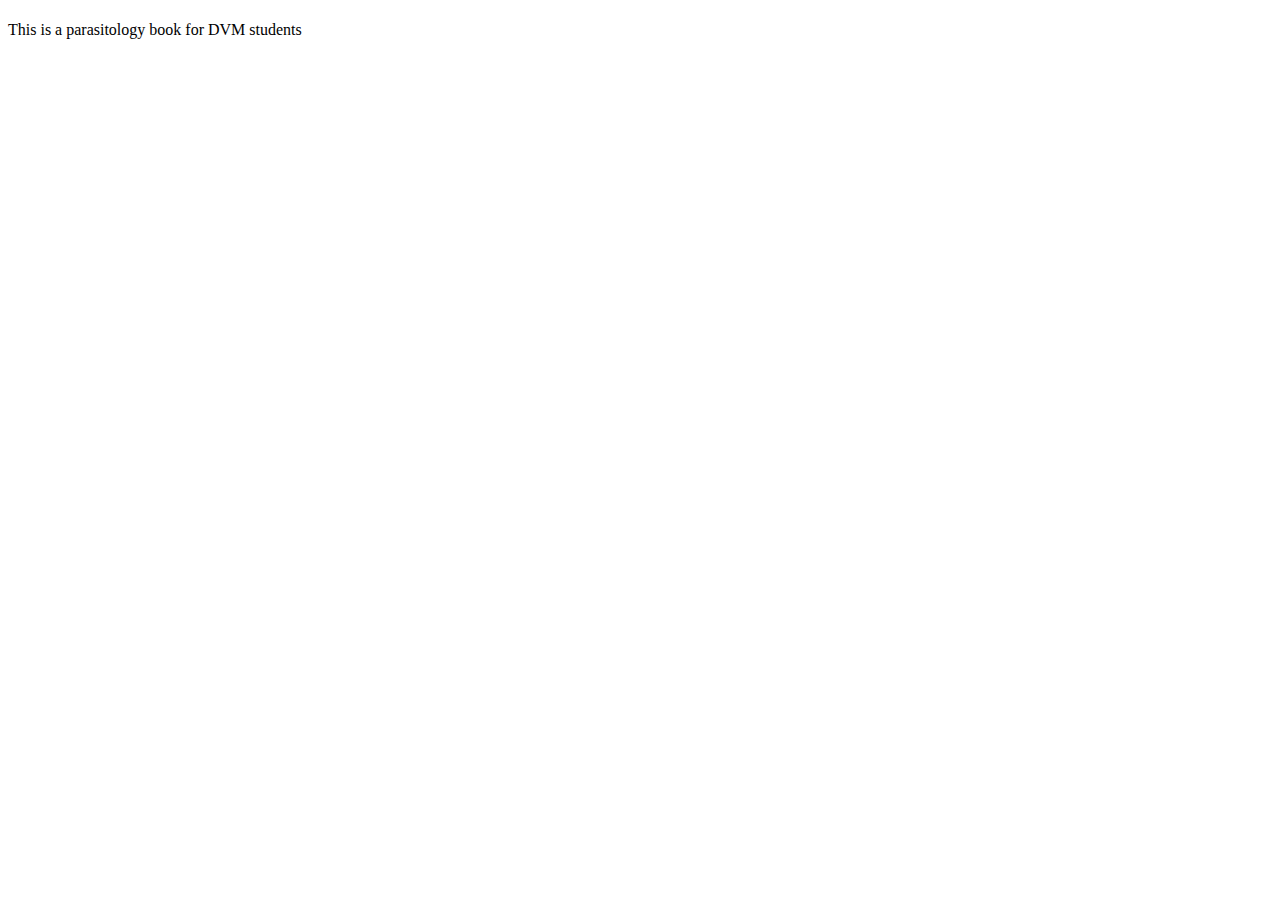
==== README.html @ 23213d8e "First commit of the parasitology book. Just getting the template right" ====
<!DOCTYPE html>
<html lang="" xml:lang="">
<head>

  <meta charset="utf-8" />
  <meta http-equiv="X-UA-Compatible" content="IE=edge" />
  <title>README.utf8</title>
  <meta name="description" content="" />
  <meta name="generator" content="bookdown 0.21 and GitBook 2.6.7" />

  <meta property="og:title" content="README.utf8" />
  <meta property="og:type" content="book" />
  
  
  
  

  <meta name="twitter:card" content="summary" />
  <meta name="twitter:title" content="README.utf8" />
  
  
  




  <meta name="viewport" content="width=device-width, initial-scale=1" />
  <meta name="apple-mobile-web-app-capable" content="yes" />
  <meta name="apple-mobile-web-app-status-bar-style" content="black" />
  
  


<script src="libs/header-attrs-2.6/header-attrs.js"></script>
<script src="libs/jquery-2.2.3/jquery.min.js"></script>
<link href="libs/gitbook-2.6.7/css/style.css" rel="stylesheet" />
<link href="libs/gitbook-2.6.7/css/plugin-table.css" rel="stylesheet" />
<link href="libs/gitbook-2.6.7/css/plugin-bookdown.css" rel="stylesheet" />
<link href="libs/gitbook-2.6.7/css/plugin-highlight.css" rel="stylesheet" />
<link href="libs/gitbook-2.6.7/css/plugin-search.css" rel="stylesheet" />
<link href="libs/gitbook-2.6.7/css/plugin-fontsettings.css" rel="stylesheet" />
<link href="libs/gitbook-2.6.7/css/plugin-clipboard.css" rel="stylesheet" />












<link rel="stylesheet" href="style.css" type="text/css" />
</head>

<body>



  <div class="book without-animation with-summary font-size-2 font-family-1" data-basepath=".">

    <div class="book-summary">
      <nav role="navigation">


      </nav>
    </div>

    <div class="book-body">
      <div class="body-inner">
        <div class="book-header" role="navigation">
          <h1>
            <i class="fa fa-circle-o-notch fa-spin"></i><a href="./"></a>
          </h1>
        </div>

        <div class="page-wrapper" tabindex="-1" role="main">
          <div class="page-inner">

            <section class="normal" id="section-">
<!--bookdown:title:end-->
<!--bookdown:title:start-->
<p>This is a parasitology book for DVM students</p>
            </section>

          </div>
        </div>
      </div>


    </div>
  </div>
<script src="libs/gitbook-2.6.7/js/app.min.js"></script>
<script src="libs/gitbook-2.6.7/js/lunr.js"></script>
<script src="libs/gitbook-2.6.7/js/clipboard.min.js"></script>
<script src="libs/gitbook-2.6.7/js/plugin-search.js"></script>
<script src="libs/gitbook-2.6.7/js/plugin-sharing.js"></script>
<script src="libs/gitbook-2.6.7/js/plugin-fontsettings.js"></script>
<script src="libs/gitbook-2.6.7/js/plugin-bookdown.js"></script>
<script src="libs/gitbook-2.6.7/js/jquery.highlight.js"></script>
<script src="libs/gitbook-2.6.7/js/plugin-clipboard.js"></script>
<script>
gitbook.require(["gitbook"], function(gitbook) {
gitbook.start({
"sharing": {
"github": false,
"facebook": true,
"twitter": true,
"linkedin": false,
"weibo": false,
"instapaper": false,
"vk": false,
"all": ["facebook", "twitter", "linkedin", "weibo", "instapaper"]
},
"fontsettings": {
"theme": "white",
"family": "sans",
"size": 2
},
"edit": {
"link": null,
"text": null
},
"history": {
"link": null,
"text": null
},
"view": {
"link": null,
"text": null
},
"download": null,
"toc": {
"collapse": "subsection"
},
"search": false
});
});
</script>

</body>

</html>
---- style.css ----
p.caption {
  color: #777;
  margin-top: 10px;
}
p code {
  white-space: inherit;
}
pre {
  word-break: normal;
  word-wrap: normal;
}
pre code {
  white-space: inherit;
}

p.flushright {
  text-align: right;
}
blockquote > p:last-child {
  text-align: right;
}
blockquote > p:first-child {
  text-align: inherit;
}
.header-section-number {
  padding-right: .2em;
  font-weight: 500;
}
.level1 .header-section-number {
  display: inline-block;
  border-bottom: 3px solid;
}
.level1 h1 {
  border-bottom: 1px solid;
}
h1, h2, h3, h4, h5, h6 {
  font-weight: normal;
}
h1.title {
  font-weight: 700;
}
.smallcaps {
  font-variant: small-caps;
}
.book .book-body .page-wrapper .page-inner section.normal strong {
  font-weight: 600;
}
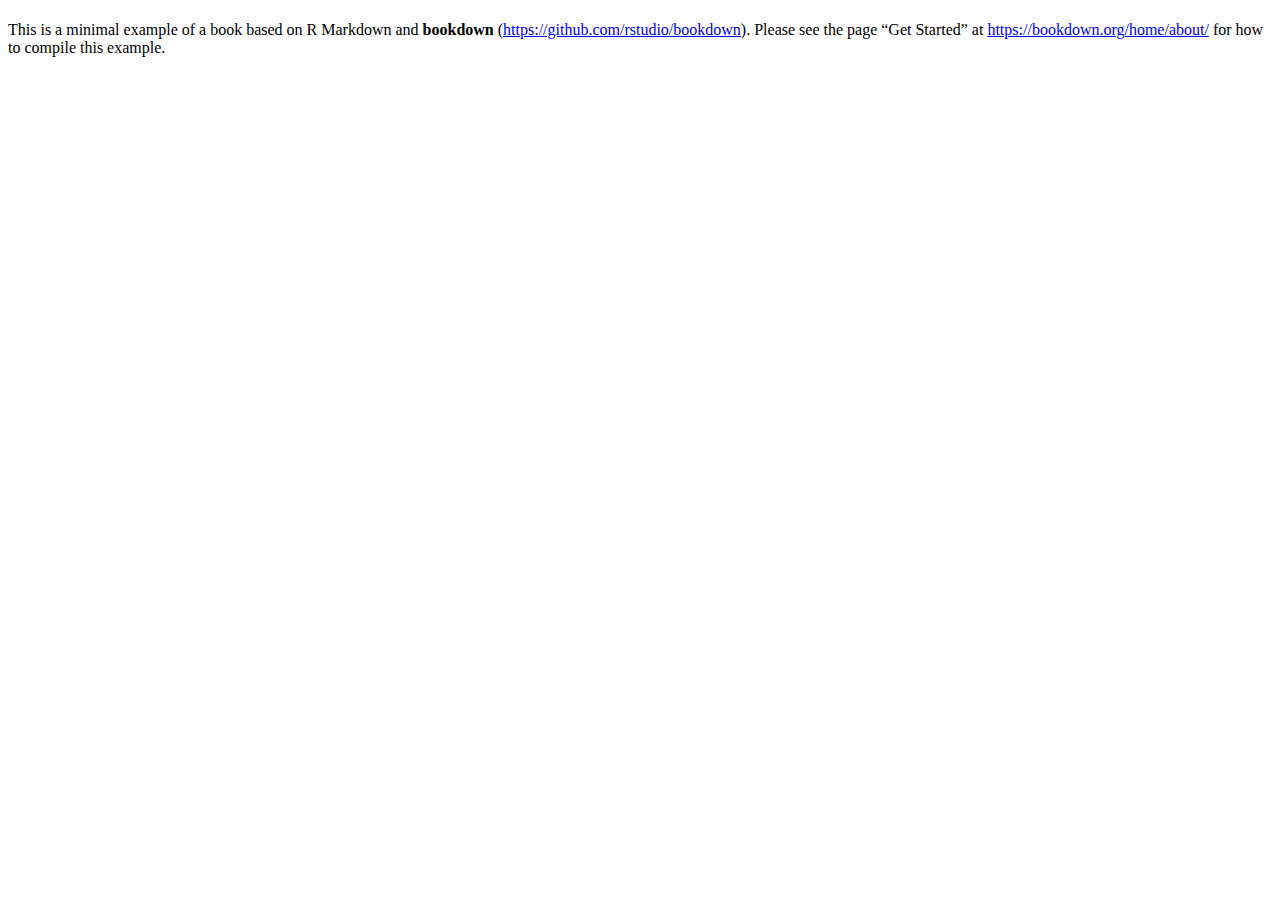
==== commit 450aa6f2: "Some changes and new files" ====
--- a/README.html
+++ b/README.html
@@ -82,7 +82,7 @@
             <section class="normal" id="section-">
 <!--bookdown:title:end-->
 <!--bookdown:title:start-->
-<p>This is a parasitology book for DVM students</p>
+<p>This is a minimal example of a book based on R Markdown and <strong>bookdown</strong> (<a href="https://github.com/rstudio/bookdown" class="uri">https://github.com/rstudio/bookdown</a>). Please see the page “Get Started” at <a href="https://bookdown.org/home/about/" class="uri">https://bookdown.org/home/about/</a> for how to compile this example.</p>
             </section>
 
           </div>
--- a/style.css
+++ b/style.css
@@ -12,36 +12,3 @@
 pre code {
   white-space: inherit;
 }
-
-p.flushright {
-  text-align: right;
-}
-blockquote > p:last-child {
-  text-align: right;
-}
-blockquote > p:first-child {
-  text-align: inherit;
-}
-.header-section-number {
-  padding-right: .2em;
-  font-weight: 500;
-}
-.level1 .header-section-number {
-  display: inline-block;
-  border-bottom: 3px solid;
-}
-.level1 h1 {
-  border-bottom: 1px solid;
-}
-h1, h2, h3, h4, h5, h6 {
-  font-weight: normal;
-}
-h1.title {
-  font-weight: 700;
-}
-.smallcaps {
-  font-variant: small-caps;
-}
-.book .book-body .page-wrapper .page-inner section.normal strong {
-  font-weight: 600;
-}